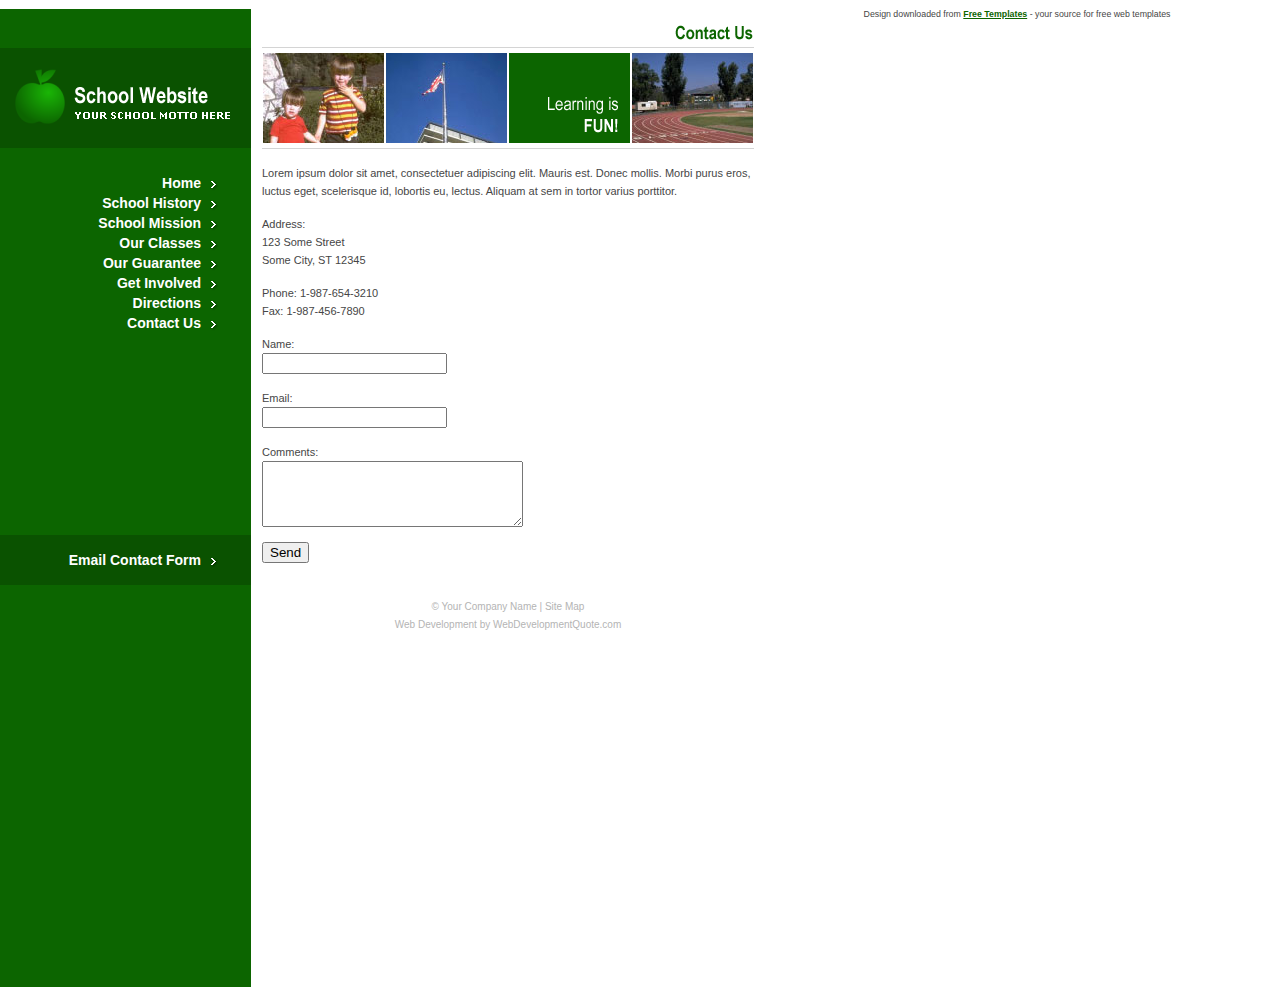
==== contact.html @ 18cbffd1 "Add files via upload" ====
<!DOCTYPE html PUBLIC "-//W3C//DTD XHTML 1.0 Transitional//EN" "http://www.w3.org/TR/xhtml1/DTD/xhtml1-transitional.dtd">
<html xmlns="http://www.w3.org/1999/xhtml">
<head>
<meta http-equiv="Content-Type" content="text/html; charset=iso-8859-1" />
<title>Contact Us</title>
<meta name="keywords" content="keyword1, keyword2, keyword3, etc..." />
<meta name="description" content="Description of website here..." />
<link href="css/style.css" rel="stylesheet" type="text/css" />
<!--[if IE ]>
<link href="css/ie.css" rel="stylesheet" type="text/css" />
<![endif]-->
</head>
<body>
<div id="leftMain"> <a href="index.html"><img src="images/logo.gif" alt="School Website" border="0" /></a>
  <div id="navbar">
    <ul>
      <li><a href="index.html">Home</a></li>
      <li><a href="history.html">School History</a></li>
      <li><a href="mission.html">School Mission</a></li>
      <li><a href="classes.html">Our Classes</a></li>
      <li><a href="guarantee.html">Our Guarantee</a></li>
      <li><a href="getinvolved.html">Get Involved</a></li>
      <li><a href="directions.html">Directions</a></li>
      <li><a href="contact.html">Contact Us</a></li>
    </ul>
  </div>
  <div id="navbarAlt">
    <ul>
      <li><a href="contact.html">Email Contact Form</a></li>
    </ul>
  </div>
</div>
<div id="main">
  <div align="right"><img src="images/contact-us.gif" alt="Contact Us" /></div>
  <div id="mainphotos"><img src="images/photo-1.jpg" alt="Photo 1" /><img src="images/photo-2.jpg" alt="Photo 2" /><img src="images/learning-is-fun.gif" alt="Learning is Fun" /><img src="images/photo-3.jpg" alt="Photo 3" /></div>
  <div id="maintext">
    <p>Lorem ipsum dolor sit amet, consectetuer adipiscing elit. Mauris est. Donec mollis. 
      Morbi purus eros, luctus eget, scelerisque id, lobortis eu, lectus. Aliquam at sem in 
      tortor varius porttitor. </p>
    <p>Address:<br />
    123 Some Street<br />
      Some City, ST 12345
</p>
    <p>Phone: 
1-987-654-3210<br />
Fax: 
1-987-456-7890</p>
<form id="form1" name="form1" method="post" action="process.php">
        <label>Name:<br />
        <input name="name" type="text" id="name" />
        </label>
        <p>
          <label>Email:<br />
          <input name="email" type="text" id="email" />
          </label>
        </p>
        <p>
          <label>Comments:<br />
          <textarea name="comments" cols="30" rows="4" id="comments"></textarea>
          </label>
        </p>
        <p>
          <input type="submit" name="Submit" value="Send" />
        </p>
      </form>
  </div>
  <div class="clear"></div>
  <div id="footer"> &copy; Your Company Name | <a href="sitemap.html">Site Map</a><br />
    <!-- This template is provided free of charge as long as you keep the link to http://webdevelopmentquote.com -->
    <a href="http://webdevelopmentquote.com/" target="_blank" style="text-decoration:none;">Web Development</a> by WebDevelopmentQuote.com</div>
</div>

<div style="font-size: 0.8em; text-align: center; margin-top: 1.0em; margin-bottom: 1.0em;">
Design downloaded from <a href="http://www.freewebtemplates.com/">Free Templates</a> - your source for free web templates
</div>
</body>
</html>
---- css/style.css ----
html, body {
	height:100%;
}
body {
	font-family: Verdana, Arial, Helvetica, sans-serif;
	font-size: 11px;
	color: #464646;
	text-decoration: none;
	background-color: #FFFFFF;
	margin:0;
	padding:0;
}
#leftMain {
	display:block;
	float:left;
	width:251px;
	height:100%;
	background:#0c6500;
	padding:39px 0;
}
#main {
	display:block;
	float:left;
	width:492px;
	height:100%;
	background:#FFFFFF;
	margin:0 0 11px 11px;
}
#mainphotos {
	width:492px;
	padding:4px 0 4px 0;
	border-top:1px solid #D4D4D4;
	border-bottom:1px solid #D4D4D4;
}
#mainphotos img{
	padding:1px;
	border:0;
}
#misc1 {
	width:492px;
	padding:12px 0 12px 0;
	margin-top:12px;
	border-top:1px solid #D4D4D4;
	border-bottom:1px solid #D4D4D4;
	text-align:center;
	clear:both;
}
#maintext {
	line-height:18px;
}


div#navbar {
	width: 251px;
	display:block;
	float:left;
	padding-top:25px;
}
div#navbar ul {
	margin:0;
	padding:0;
}
div#navbar li {
	list-style-type:none;
	display:block;
	float:right;
	width:251px;
	height:20px;
	background-image: url(../images/bg-nav.gif);
	background-repeat: no-repeat;
	text-align:right;
}
div#navbar li a {
	display:block;
	float:left;
	width:201px;
	height:20px;
	text-decoration: none;
	margin:0;
	padding:0;
	color: #FFFFFF;	
	font-family: Arial, Helvetica, sans-serif;
	font-size: 14px;
	font-weight:bold;
	line-height:20px;
	padding-right:51px;
}
div#navbar li a:link {
	color: #FFFFFF:
}
div#navbar li a:visited {
	color: #FFFFFF;
}
div#navbar li a:hover {
	color: #FFFFFF;
	text-decoration:none;
	background-image: url(../images/bg-nav-over.gif);
	background-repeat: no-repeat;
}
div#navbarAlt {
	width: 251px;
	display:block;
	float:left;
	padding-top:202px;
}
div#navbarAlt ul {
	margin:0;
	padding:0;
}
div#navbarAlt li {
	list-style-type:none;
	display:block;
	float:right;
	width:251px;
	height:50px;
	background-image: url(../images/bg-nav-alt.gif);
	background-repeat: no-repeat;
	text-align:right;
}
div#navbarAlt li a {
	display:block;
	float:left;
	width:201px;
	height:50px;
	text-decoration: none;
	margin:0;
	padding:0;
	color: #FFFFFF;	
	font-family: Arial, Helvetica, sans-serif;
	font-size: 14px;
	font-weight:bold;
	line-height:50px;
	padding-right:51px;
}
div#navbarAlt li a:link {
	color: #FFFFFF:
}
div#navbarAlt li a:visited {
	color: #FFFFFF;
}
div#navbarAlt li a:hover {
	color: #0c6500;
	text-decoration:none;
	background-image: url(../images/bg-nav-alt-over.gif);
	background-repeat: no-repeat;
}
#special-box-left {
	width: 240px;
	display:block;
	float:left;
	line-height:normal;
	border:1px solid #D4D4D4;
	min-height:146px;
}
#special-box-left h1 {
	font-family: Arial, Helvetica, sans-serif;
	font-size: 16px;
	color: #464646;
	text-decoration: none;
	background-color: #D4D4D4;
	margin:0;
	padding:0;
	line-height:25px;
	text-indent:8px;
}
#special-box-left p, ul {
	padding:8px 8px 3px 8px;
	margin:0;
}
#special-box-right {
	width: 240px;
	display:block;
	float:right;
	line-height:normal;
	border:1px solid #D4D4D4;
	min-height:146px;
}
#special-box-right h1 {
	font-family: Arial, Helvetica, sans-serif;
	font-size: 16px;
	color: #464646;
	text-decoration: none;
	background-color: #D4D4D4;
	margin:0;
	padding:0;
	line-height:25px;
	text-indent:8px;
}
#special-box-right p, ul {
	padding:8px 8px 3px 8px;
	margin:0;
}

h1, h2, h3, h4, h5, h6 { 
	margin: 15px 0;
}
p { 
	margin: 15px 0;
}
ul, ol { 
	margin: 15px 0 0 15px;
}
.clear {
	clear:both;
}
a, a:visited {
	color:#0c6500;
	text-decoration:underline;
	font-weight:bold;
}
a:hover {
	color:#0c6500;
	text-decoration:none;
}
#footer {
	font-size: 10px;
	color:#B4B4B4;
	text-align:center;
	padding:20px;
	line-height:18px;
}
#footer a:link, #footer a:visited {
	color:#B4B4B4;
	text-decoration:none;
	font-weight:normal;
}
#footer a:hover {
	color:#B4B4B4;
	text-decoration:underline;
}
---- css/ie.css ----
#special-box-left {
	height:146px;
}
#special-box-right {
	height:146px;
}
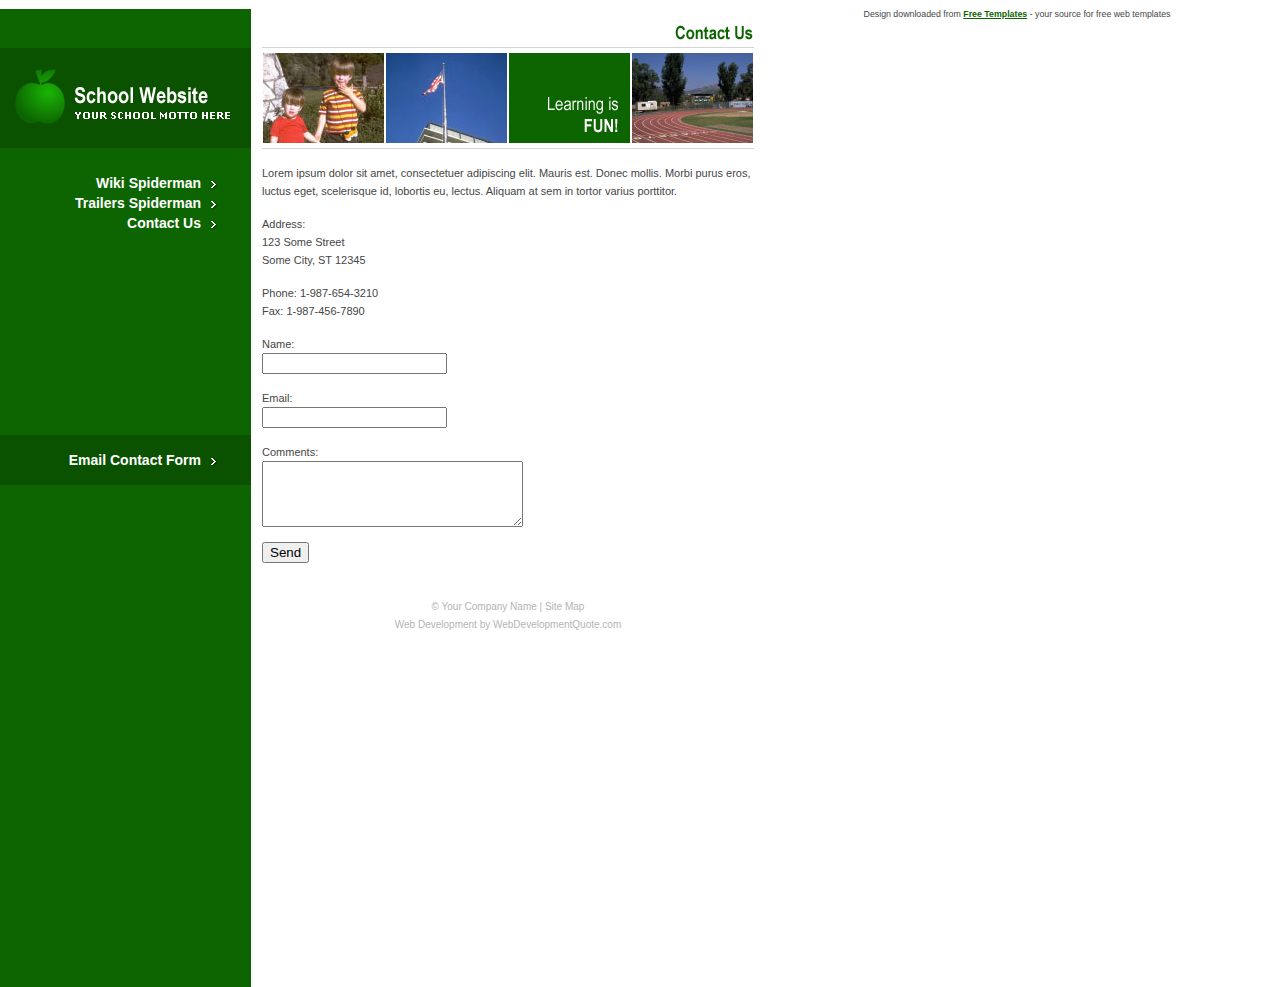
==== commit 1bc4d2c6: "Update contact.html" ====
--- a/contact.html
+++ b/contact.html
@@ -2,7 +2,7 @@
 <html xmlns="http://www.w3.org/1999/xhtml">
 <head>
 <meta http-equiv="Content-Type" content="text/html; charset=iso-8859-1" />
-<title>Contact Us</title>
+<title>Contactanos</title>
 <meta name="keywords" content="keyword1, keyword2, keyword3, etc..." />
 <meta name="description" content="Description of website here..." />
 <link href="css/style.css" rel="stylesheet" type="text/css" />
@@ -11,17 +11,13 @@
 <![endif]-->
 </head>
 <body>
-<div id="leftMain"> <a href="index.html"><img src="images/logo.gif" alt="School Website" border="0" /></a>
+<div id="leftMain"> <a href="index.html"><img src="images/logo.gif" alt="Spiderman" border="0" /></a>
   <div id="navbar">
     <ul>
-      <li><a href="index.html">Home</a></li>
-      <li><a href="history.html">School History</a></li>
-      <li><a href="mission.html">School Mission</a></li>
-      <li><a href="classes.html">Our Classes</a></li>
-      <li><a href="guarantee.html">Our Guarantee</a></li>
-      <li><a href="getinvolved.html">Get Involved</a></li>
-      <li><a href="directions.html">Directions</a></li>
+      <li><a href="index.html">Wiki Spiderman</a></li>
+      <li><a href="history.html">Trailers Spiderman</a></li>
       <li><a href="contact.html">Contact Us</a></li>
+ 
     </ul>
   </div>
   <div id="navbarAlt">
@@ -69,9 +65,9 @@
     <!-- This template is provided free of charge as long as you keep the link to http://webdevelopmentquote.com -->
     <a href="http://webdevelopmentquote.com/" target="_blank" style="text-decoration:none;">Web Development</a> by WebDevelopmentQuote.com</div>
 </div>
-
-<div style="font-size: 0.8em; text-align: center; margin-top: 1.0em; margin-bottom: 1.0em;">
-Design downloaded from <a href="http://www.freewebtemplates.com/">Free Templates</a> - your source for free web templates
-</div>
+
+<div style="font-size: 0.8em; text-align: center; margin-top: 1.0em; margin-bottom: 1.0em;">
+Design downloaded from <a href="http://www.freewebtemplates.com/">Free Templates</a> - your source for free web templates
+</div>
 </body>
 </html>
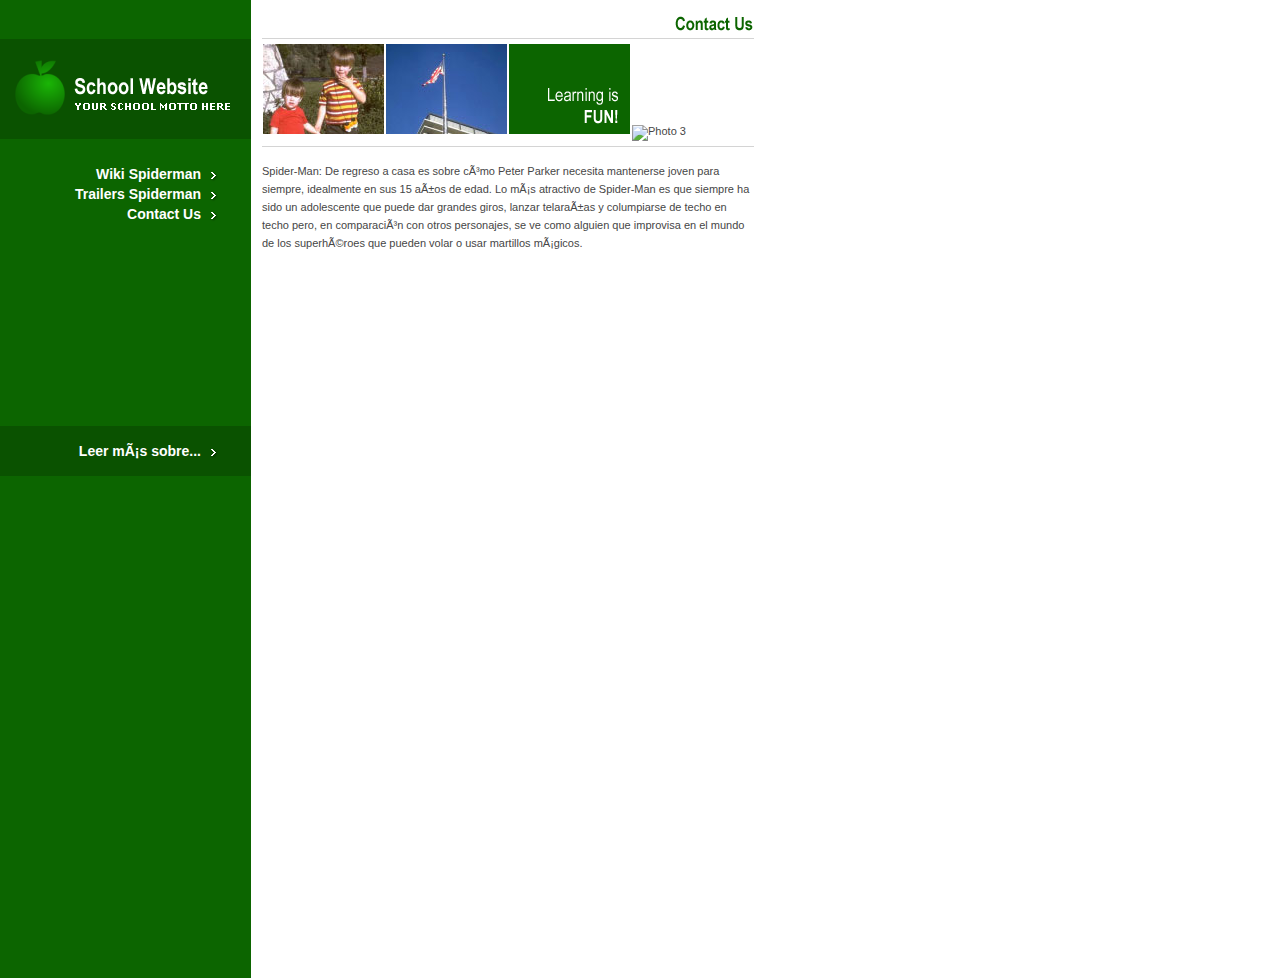
==== commit 8774c7b9: "Update contact.html" ====
--- a/contact.html
+++ b/contact.html
@@ -22,7 +22,7 @@
   </div>
   <div id="navbarAlt">
     <ul>
-      <li><a href="contact.html">Email Contact Form</a></li>
+      <li><a href="contact.html">Leer más sobre...</a></li>
     </ul>
   </div>
 </div>
@@ -30,44 +30,7 @@
   <div align="right"><img src="images/contact-us.gif" alt="Contact Us" /></div>
   <div id="mainphotos"><img src="images/photo-1.jpg" alt="Photo 1" /><img src="images/photo-2.jpg" alt="Photo 2" /><img src="images/learning-is-fun.gif" alt="Learning is Fun" /><img src="images/photo-3.jpg" alt="Photo 3" /></div>
   <div id="maintext">
-    <p>Lorem ipsum dolor sit amet, consectetuer adipiscing elit. Mauris est. Donec mollis. 
-      Morbi purus eros, luctus eget, scelerisque id, lobortis eu, lectus. Aliquam at sem in 
-      tortor varius porttitor. </p>
-    <p>Address:<br />
-    123 Some Street<br />
-      Some City, ST 12345
-</p>
-    <p>Phone: 
-1-987-654-3210<br />
-Fax: 
-1-987-456-7890</p>
-<form id="form1" name="form1" method="post" action="process.php">
-        <label>Name:<br />
-        <input name="name" type="text" id="name" />
-        </label>
-        <p>
-          <label>Email:<br />
-          <input name="email" type="text" id="email" />
-          </label>
-        </p>
-        <p>
-          <label>Comments:<br />
-          <textarea name="comments" cols="30" rows="4" id="comments"></textarea>
-          </label>
-        </p>
-        <p>
-          <input type="submit" name="Submit" value="Send" />
-        </p>
-      </form>
-  </div>
-  <div class="clear"></div>
-  <div id="footer"> &copy; Your Company Name | <a href="sitemap.html">Site Map</a><br />
-    <!-- This template is provided free of charge as long as you keep the link to http://webdevelopmentquote.com -->
-    <a href="http://webdevelopmentquote.com/" target="_blank" style="text-decoration:none;">Web Development</a> by WebDevelopmentQuote.com</div>
-</div>
+    <p>Spider-Man: De regreso a casa es sobre cómo Peter Parker necesita mantenerse joven para siempre, idealmente en sus 15 años de edad. Lo más atractivo de Spider-Man es que siempre ha sido un adolescente que puede dar grandes giros, lanzar telarañas y columpiarse de techo en techo pero, en comparación con otros personajes, se ve como alguien que improvisa en el mundo de los superhéroes que pueden volar o usar martillos mágicos.</p>
 
-<div style="font-size: 0.8em; text-align: center; margin-top: 1.0em; margin-bottom: 1.0em;">
-Design downloaded from <a href="http://www.freewebtemplates.com/">Free Templates</a> - your source for free web templates
-</div>
 </body>
 </html>
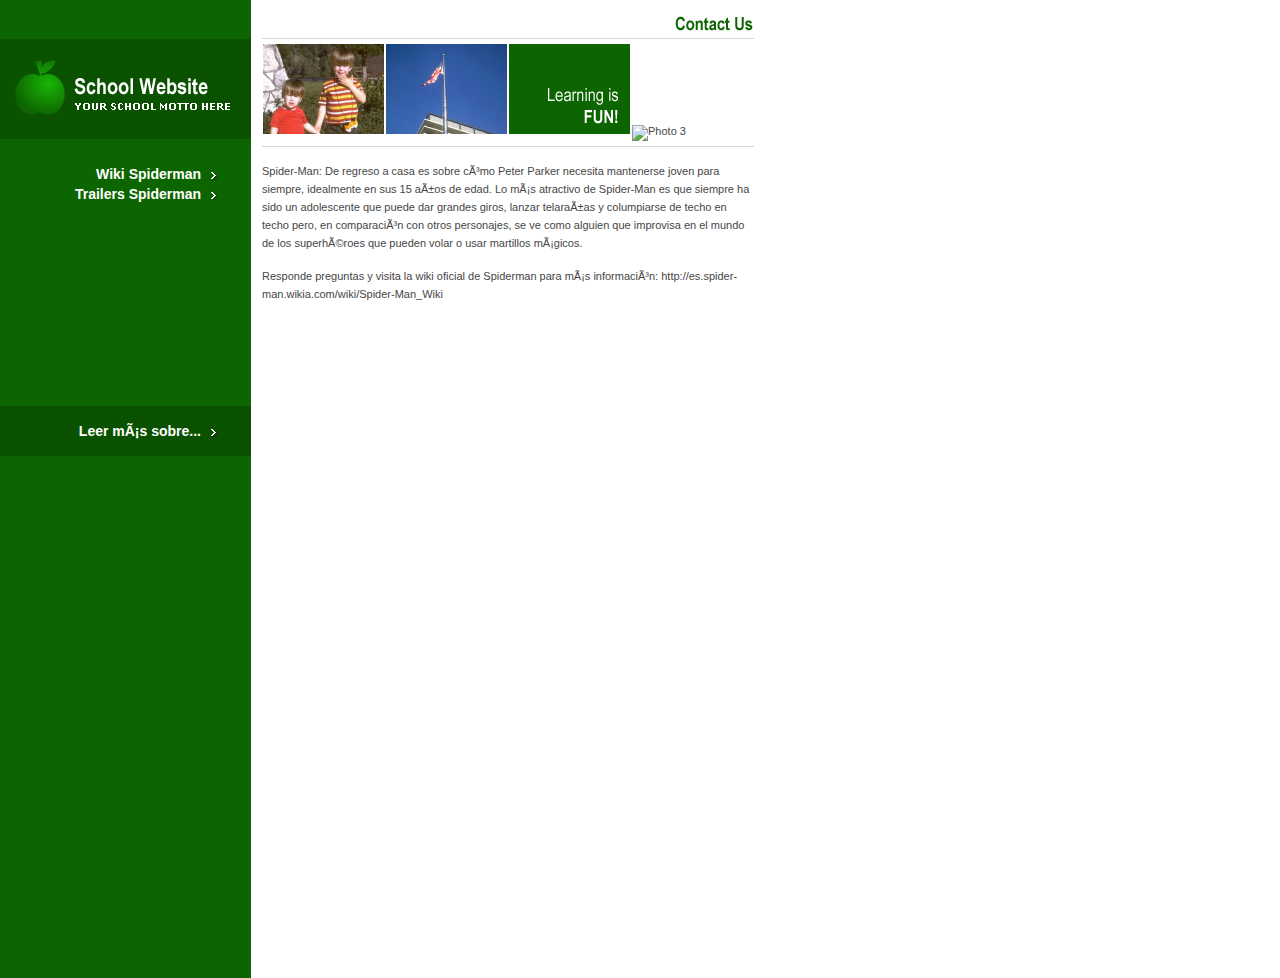
==== commit 6f4699d1: "Update contact.html" ====
--- a/contact.html
+++ b/contact.html
@@ -16,7 +16,7 @@
     <ul>
       <li><a href="index.html">Wiki Spiderman</a></li>
       <li><a href="history.html">Trailers Spiderman</a></li>
-      <li><a href="contact.html">Contact Us</a></li>
+
  
     </ul>
   </div>
@@ -31,6 +31,11 @@
   <div id="mainphotos"><img src="images/photo-1.jpg" alt="Photo 1" /><img src="images/photo-2.jpg" alt="Photo 2" /><img src="images/learning-is-fun.gif" alt="Learning is Fun" /><img src="images/photo-3.jpg" alt="Photo 3" /></div>
   <div id="maintext">
     <p>Spider-Man: De regreso a casa es sobre cómo Peter Parker necesita mantenerse joven para siempre, idealmente en sus 15 años de edad. Lo más atractivo de Spider-Man es que siempre ha sido un adolescente que puede dar grandes giros, lanzar telarañas y columpiarse de techo en techo pero, en comparación con otros personajes, se ve como alguien que improvisa en el mundo de los superhéroes que pueden volar o usar martillos mágicos.</p>
-
+    
+    
+    
+    
+    
+    <p> Responde preguntas y visita la wiki oficial de Spiderman para más información: http://es.spider-man.wikia.com/wiki/Spider-Man_Wiki </p>
 </body>
 </html>
